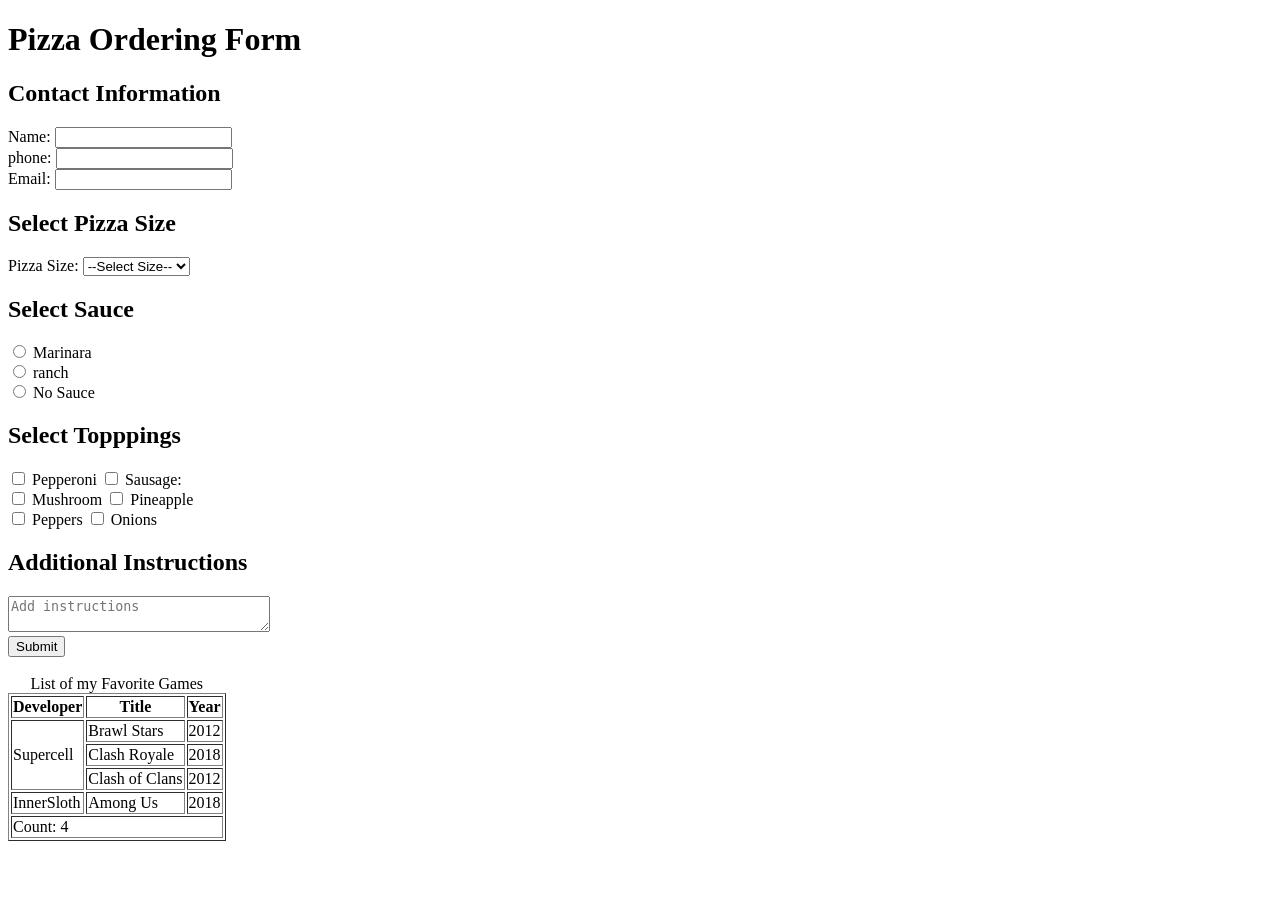
==== pizzaTableForm.html @ 4829c187 "Added Pizza table form file" ====
<!DOCTYPE html>
<html lang="en">
<head>
  <meta charset="UTF-8">
  <title>Pizza Table Ordering Form</title>

</head>

<body>
    <form action="#" method="post">
     <h1>Pizza Ordering Form</h1>

     <h2> Contact Information</h2>
    <label for="name">Name:</label>
    <input id="name" name="name" type="text" required><br>
    
    <label for="phone">phone:</label>
    <input id="phone" name="phone" type="tel" required>  <br>  

    <label for="email">Email:</label>
    <input id="email" name="email" type="email" required> <br>

    <h2> Select Pizza Size </h2>
    <label for="pizzaSize">Pizza Size:</label>
    <select name= "pizza" id="pizzaSize" required>
        <option value="">--Select Size--</option>
        <option value="Medium">Medium</option>
        <option value="Large">Large</option>
        <option value="XLarge">xlarge</option>
     </select><br>

      <h2>Select Sauce</h2>
      <input type="radio" id="marinara" name="sauce" value="Marinara" required>
      <label for="marinara">Marinara</label> <br>

      <input type="radio" id="ranch" name="sauce" value="Ranch">
      <label for="ranch">ranch</label> <br>

      <input type="radio" id="nosauce" name="sauce" value="NoSauce">
      <label for="nosauce">No Sauce</label> <br>



      <h2>Select Topppings</h2>
      <input type="checkbox" id="pepperoni" name="topping" value="Pepperoni">
      <label for="pepperoni">Pepperoni</label> 

      <input type="checkbox" id="sausage" name="topping" value="Sausage">
      <label for="sausage">Sausage:</label> <br>

      <input type="checkbox" id="mushroom" name="topping" value="Mushroom">
      <label for="Mushroom">Mushroom</label>

      <input type="checkbox" id="pineapple" name="topping" value="Pineapple">
      <label for="Pineapple">Pineapple</label><br>

      <input type="checkbox" id="peppers" name="topping" value="Peppers">
      <label for="Peppers">Peppers</label>

      <input type="checkbox" id="onions" name="topping" value="Onions">
      <label for="Onions">Onions</label><br>




      <h2>Additional Instructions </h2>
      <textarea id="instructions" name="instructions" rows="2" cols="30" placeholder="Add instructions"></textarea><br>

      <input type="submit" value="Submit">
      <form> <br><br>

     <table border="1">
        <caption>List of my Favorite Games </caption>
        <tr>
            <th>Developer</th>
            <th>Title</th>
            <th>Year</th>
            </tr>
            <tr>
                <td rowspan="3">Supercell</td>
                <td>Brawl Stars</td>
                <td>2012</td>
            </tr>
            <tr>
                <td>Clash Royale</td>
                <td>2018</td>
            </tr>
            <tr>
                <td>Clash of Clans</td>
                <td>2012</td>
            </tr>
            <tr>
                <td>InnerSloth</td>
                <td>Among Us</td>
                <td>2018</td>
            </tr>
            <tr>
                <td colspan="3">Count: 4</td>
          </tr>
        </tbody>
      </table>
    </body>
</html>
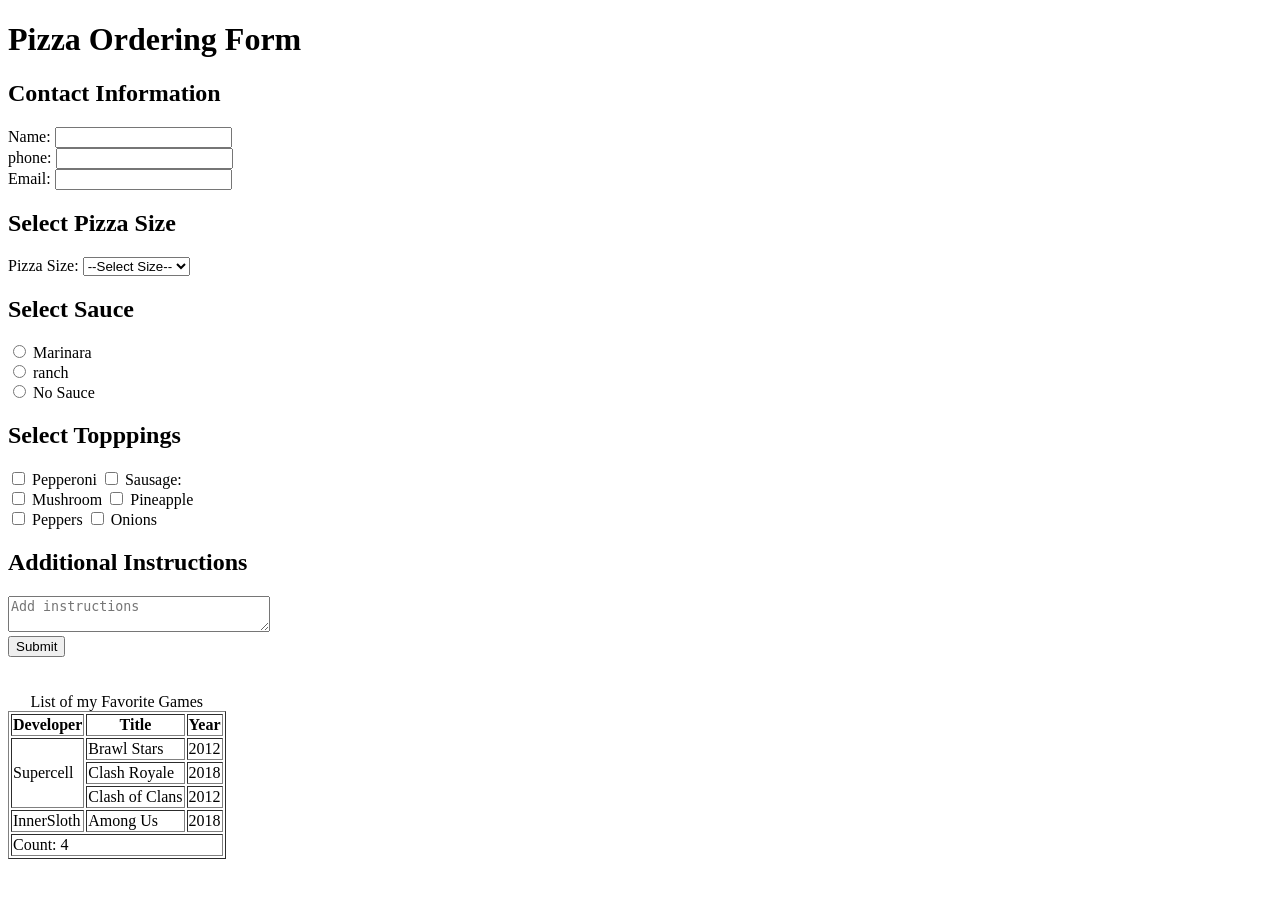
==== commit 4455fe69: "Update pizzaTableForm.html" ====
--- a/pizzaTableForm.html
+++ b/pizzaTableForm.html
@@ -67,7 +67,7 @@
       <textarea id="instructions" name="instructions" rows="2" cols="30" placeholder="Add instructions"></textarea><br>
 
       <input type="submit" value="Submit">
-      <form> <br><br>
+      </form> <br><br>
 
      <table border="1">
         <caption>List of my Favorite Games </caption>
@@ -100,4 +100,5 @@
         </tbody>
       </table>
     </body>
-</html>+
+</html>
